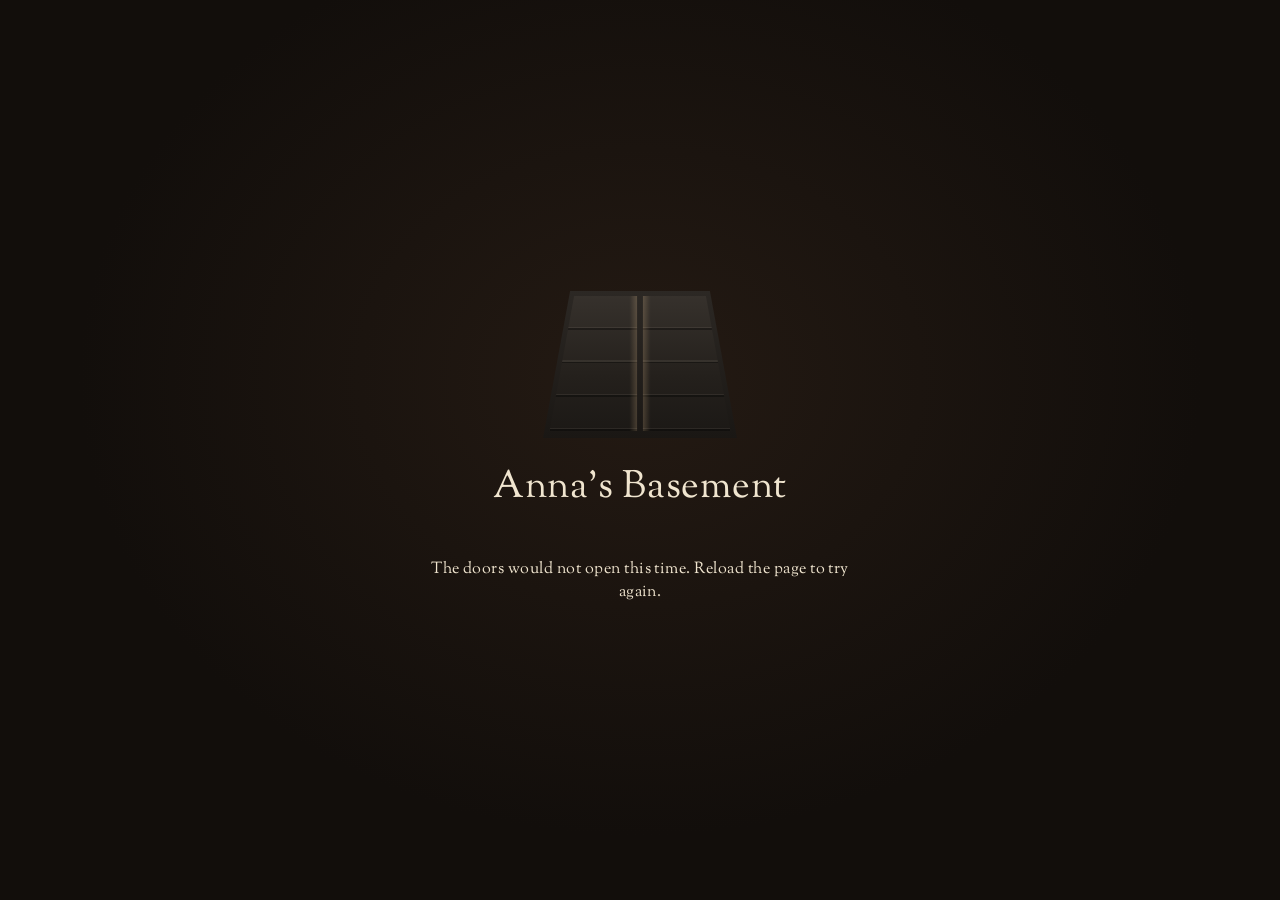
==== site/index.html @ cdb85bb1 "Anna's Basement: rooms cut into the island under the cellar doors The first furnished version: the s" ====
<!doctype html>
<html lang="en">
<head>
<meta charset="utf-8">
<meta name="viewport" content="width=device-width, initial-scale=1, maximum-scale=1, viewport-fit=cover">
<title>Anna's Basement</title>
<meta name="description" content="Under the cellar doors of Anna's House: a stair down to rooms cut into the rock round a courtyard in a grotto, open to the clouds.">
<meta name="theme-color" content="#0f0c0a">
<meta name="color-scheme" content="dark light">
<meta property="og:type" content="website">
<meta property="og:title" content="Anna's Basement">
<meta property="og:description" content="Under the cellar doors of Anna's House: a stair down to rooms cut into the rock round a courtyard in a grotto, open to the clouds.">
<link rel="icon" href="assets/favicon.svg" type="image/svg+xml">
<link rel="preload" href="assets/fonts/goudy-regular.woff2" as="font" type="font/woff2" crossorigin>
<link rel="preload" href="assets/fonts/goudy-italic.woff2" as="font" type="font/woff2" crossorigin>
<link rel="stylesheet" href="src/ui.css">
<script type="importmap">
{ "imports": { "three": "./vendor/three/three.module.js", "three/addons/": "./vendor/three/addons/" } }
</script>
<!-- preload: tools/preload.py writes this list -->
<link rel="modulepreload" href="src/about.js">
<link rel="modulepreload" href="src/builder.js">
<link rel="modulepreload" href="src/campus.js">
<link rel="modulepreload" href="src/engine/frame.js">
<link rel="modulepreload" href="src/engine/picinfo.js">
<link rel="modulepreload" href="src/engine/stage.js">
<link rel="modulepreload" href="src/fonts.js">
<link rel="modulepreload" href="src/grounds.js">
<link rel="modulepreload" href="src/island.js">
<link rel="modulepreload" href="src/life.js">
<link rel="modulepreload" href="src/lighting.js">
<link rel="modulepreload" href="src/materials.js">
<link rel="modulepreload" href="src/perf.js">
<link rel="modulepreload" href="src/post.js">
<link rel="modulepreload" href="src/quality.js">
<link rel="modulepreload" href="src/shade.js">
<link rel="modulepreload" href="src/sky.js">
<link rel="modulepreload" href="src/sound.js">
<link rel="modulepreload" href="src/trees.js">
<link rel="modulepreload" href="src/visibility.js">
<link rel="modulepreload" href="src/walk.js">
<link rel="modulepreload" href="src/warm.js">
<link rel="modulepreload" href="vendor/three/addons/controls/OrbitControls.js">
<link rel="modulepreload" href="vendor/three/three.module.js">
<link rel="modulepreload" href="src/building.js">
<link rel="modulepreload" href="src/buildings/index.js">
<link rel="modulepreload" href="src/doors.js">
<link rel="modulepreload" href="src/engine/load.js">
<link rel="modulepreload" href="src/flame.js">
<link rel="modulepreload" href="src/furnish.js">
<link rel="modulepreload" href="src/grounds/cards.js">
<link rel="modulepreload" href="src/grounds/grounds_court.js">
<link rel="modulepreload" href="src/grounds/grounds_edges.js">
<link rel="modulepreload" href="src/grounds/grounds_flora.js">
<link rel="modulepreload" href="src/grounds/grounds_meadow.js">
<link rel="modulepreload" href="src/grounds/paint.js">
<link rel="modulepreload" href="src/grounds/tools.js">
<link rel="modulepreload" href="src/shuffle.js">
<link rel="modulepreload" href="vendor/three/addons/geometries/RoundedBoxGeometry.js">
<link rel="modulepreload" href="vendor/three/addons/loaders/GLTFLoader.js">
<link rel="modulepreload" href="vendor/three/addons/objects/Sky.js">
<link rel="modulepreload" href="vendor/three/addons/utils/BufferGeometryUtils.js">
<link rel="modulepreload" href="src/boards.js">
<link rel="modulepreload" href="src/buildings/spanya.js">
<link rel="modulepreload" href="src/faculty/roster.js">
<link rel="modulepreload" href="src/furnish/index.js">
<link rel="modulepreload" href="src/grounds/flora.js">
<link rel="modulepreload" href="src/grounds/ground.js">
<link rel="modulepreload" href="src/grounds/grounds_cave_forms.js">
<link rel="modulepreload" href="src/grounds/grounds_cave_paint.js">
<link rel="modulepreload" href="src/kit.js">
<link rel="modulepreload" href="src/kit/geom.js">
<link rel="modulepreload" href="src/record.js">
<link rel="modulepreload" href="vendor/three/addons/utils/BufferGeometryUtils.js">
<link rel="modulepreload" href="src/books/shelves.js">
<link rel="modulepreload" href="src/kit/bath.js">
<link rel="modulepreload" href="src/kit/light.js">
<link rel="modulepreload" href="src/kit/mats.js">
<link rel="modulepreload" href="src/kit/props.js">
<link rel="modulepreload" href="src/kit/showroom.js">
<link rel="modulepreload" href="src/kit/soft.js">
<link rel="modulepreload" href="src/kit/wood.js">
<link rel="modulepreload" href="src/books/catalogue.js">
<link rel="modulepreload" href="src/kit/chairs.js">
<!-- /preload -->
</head>
<body>
<!-- Drawings used across the page: the cellar door (this place's mark, drawn in the hand of the house's lantern: two
     slanted leaves, shut, with the line of daylight between them) and the cloud lift, the stepped curve the Greenes
     cut into their beams and rails (the family's one rule). -->
<svg width="0" height="0" style="position:absolute" aria-hidden="true" focusable="false">
  <defs>
    <symbol id="doors" viewBox="0 0 40 56">
      <rect x="9.6" y="8.4" width="20.8" height="2.6" fill="currentColor"/>
      <path d="M11.4 11H18V43H4.2Z M22 11H28.6L35.8 43H22Z" fill="currentColor" fill-opacity=".42"/>
      <path class="glass" d="M18 11h4v32h-4Z" style="fill: var(--glass, #e2a647)"/>
      <path d="M11.4 11H18V43H4.2Z M22 11H28.6L35.8 43H22Z M9.6 19H18 M7.8 27H18 M6 35H18 M22 19H30.4 M22 27H32.2 M22 35H34" fill="none" stroke="currentColor" stroke-width="1.5" stroke-linejoin="round"/>
      <rect x="2" y="43" width="36" height="2.8" fill="currentColor"/>
      <rect x="0" y="48.2" width="40" height="1.5" fill="currentColor"/>
    </symbol>
    <symbol id="cloudlift" viewBox="0 0 240 12">
      <path d="M2 9H96c5 0 5-5 10-5h28c5 0 5 5 10 5H238" fill="none" stroke="currentColor" stroke-width="1.2"/>
      <rect x="0" y="7.5" width="3" height="3" fill="currentColor"/><rect x="237" y="7.5" width="3" height="3" fill="currentColor"/>
    </symbol>
  </defs>
</svg>

<!-- The threshold: shown while the place is put together. You are on the stair under the shut cellar doors, and the
     daylight between them widens as things come. Plain HTML and CSS, so it draws at once and keeps moving while the
     page is busy building. -->
<div id="loading" role="status" aria-live="polite">
  <div class="threshold">
    <div class="doors" aria-hidden="true">
      <i class="day"></i>
      <span class="leaf l"><i></i></span><span class="leaf r"><i></i></span>
      <i class="bloom"></i><i class="flare"></i><i class="fall"></i>
    </div>
    <p class="name">Anna’s Basement</p>
    <svg class="rule" viewBox="0 0 240 12" aria-hidden="true">
      <path class="track" d="M2 9H96c5 0 5-5 10-5h28c5 0 5 5 10 5H238" pathLength="100"/>
      <path id="ruleFill" class="fill" d="M2 9H96c5 0 5-5 10-5h28c5 0 5 5 10 5H238" pathLength="100"/>
    </svg>
    <p id="loadCount" class="count">Opening the cellar doors</p>
    <svg class="drivers" viewBox="0 0 10 10" aria-hidden="true"><rect id="glassFill" x="0" y="10" width="10" height="0" data-foot="10" data-rise="10"/></svg>
  </div>
</div>

<!-- The invitation -->
<div id="welcome">
  <div class="card">
    <svg class="mark" aria-hidden="true"><use href="#doors"/></svg>
    <h1>Anna’s Basement</h1>
    <svg class="rule" aria-hidden="true"><use href="#cloudlift"/></svg>
    <p class="invite">Under the cellar doors of Anna’s House, a stair down to rooms cut into the rock round a courtyard open to the clouds. Robes are by the fire.</p>
    <div class="actions">
      <button id="enter">Go down</button>
      <button id="aboutBtn" class="link">About this place &amp; sources</button>
    </div>
    <p class="teach keys-teach"><span><kbd>W</kbd><kbd>A</kbd><kbd>S</kbd><kbd>D</kbd>&ensp;walk</span> <span>the mouse to look</span> <span><kbd>E</kbd>&ensp;use things</span> <span><kbd>H</kbd>&ensp;all the keys</span></p>
    <p class="teach touch-teach">Your left thumb walks, your right thumb looks about, and a tap uses what you face.</p>
    <div id="trickle" aria-hidden="true"></div>
  </div>
</div>

<div id="dot"></div>
<div id="prompt"></div>
<div id="hud">
  <div id="room"></div>
  <div id="clock"></div>
</div>
<script type="module">
// If the place cannot be put together, say so instead of waiting for ever.
import('./src/main.js').catch(err => {
  console.error(err);
  const c = document.getElementById('loadCount'); if (c) c.textContent = 'The doors would not open this time. Reload the page to try again.';
  document.getElementById('loading')?.classList.add('failed');
});
</script>
</body>
</html>
---- site/src/ui.css ----
/* The interface of Anna's Basement: the family's, as at Anna's House and Vesper Street (same paper, ink, Goudy,
   pegs, cloud lift and motion). Only the mark and the threshold's drawing are this place's own: the cellar door,
   two slanted leaves shut on a line of daylight.
   (What follows is the house's own note on the frame.) */
/* The interface of Anna's House.
   Paper and walnut ink, set in Goudy (Sorts Mill Goudy, a revival of Frederic Goudy's
   1915 Oldstyle, of the Greenes' own years). Two ornaments only, both from the house:
   the ebony peg the Greenes set into every joint (here: keys, card corners), and the
   cloud lift, the stepped curve they cut into beams and rails (here: the one rule).
   The lantern is the house's mark. */

@font-face { font-family: 'Goudy House'; src: url(../assets/fonts/goudy-regular.woff2) format('woff2'); font-style: normal; font-weight: 400; font-display: swap; }
@font-face { font-family: 'Goudy House'; src: url(../assets/fonts/goudy-italic.woff2) format('woff2'); font-style: italic; font-weight: 400; font-display: swap; }
/* Faces for lettering painted on canvases (boards.js): chalk handwriting and a display face (assets/fonts, SIL Open Font Licence) */
@font-face { font-family: 'Caveat'; font-style: normal; font-weight: 600; src: url('../assets/fonts/caveat-600.woff2') format('woff2'); font-display: block; }
@font-face { font-family: 'Caveat'; font-style: normal; font-weight: 600; src: url('../assets/fonts/caveat-600-cyrillic.woff2') format('woff2'); font-display: block; unicode-range: U+0301, U+0400-045F, U+0490-0491, U+04B0-04B1, U+2116; }
@font-face { font-family: 'Fraunces'; font-style: italic; font-weight: 600; src: url('../assets/fonts/fraunces-600-italic.woff2') format('woff2'); font-display: block; }
@font-face { font-family: 'Fraunces'; font-style: normal; font-weight: 600; src: url('../assets/fonts/fraunces-600.woff2') format('woff2'); font-display: block; }
/* Sign-painters' faces (assets/fonts, SIL Open Font Licence; Special Elite is Apache 2.0) */

:root {
  --paper: #f0e5cf;          /* vellum */
  --paper-deep: #e4d5b8;     /* the same paper in shade */
  --ink: #2a1c13;            /* walnut ink; also the ebony of the pegs */
  --ink-soft: #5b4636;
  --teak: #7a4b2a;           /* stained redwood: rules and headings */
  --verdigris: #3d6151;      /* weathered copper: focus and "on" */
  --amber: #e2a647;          /* art glass with a lamp behind it */
  --night: #1e1610;          /* the room before the lamps are lit */
  --smoke: rgba(30, 21, 15, .74);
  --cream: #f6eddc;          /* lettering laid straight onto the scene */
  --serif: 'Goudy House', 'Iowan Old Style', 'Palatino Linotype', Palatino, 'Book Antiqua', Georgia, serif;
  --grain: url("data:image/svg+xml,%3Csvg xmlns='http://www.w3.org/2000/svg' width='180' height='180'%3E%3Cfilter id='n'%3E%3CfeTurbulence type='fractalNoise' baseFrequency='.85' numOctaves='2' stitchTiles='stitch'/%3E%3CfeColorMatrix values='0 0 0 0 .32 0 0 0 0 .22 0 0 0 0 .12 .14 0 0 0 0'/%3E%3C/filter%3E%3Crect width='100%25' height='100%25' filter='url(%23n)'/%3E%3C/svg%3E");
  --pegs: linear-gradient(var(--ink), var(--ink)) 9px 9px / 5px 5px no-repeat,
          linear-gradient(var(--ink), var(--ink)) calc(100% - 9px) 9px / 5px 5px no-repeat,
          linear-gradient(var(--ink), var(--ink)) 9px calc(100% - 9px) / 5px 5px no-repeat,
          linear-gradient(var(--ink), var(--ink)) calc(100% - 9px) calc(100% - 9px) / 5px 5px no-repeat;
  --lift: 0 1px 0 rgba(255, 255, 255, .5) inset, 0 2px 4px rgba(20, 12, 6, .25), 0 22px 48px -12px rgba(20, 12, 6, .6);
  --gutter: max(16px, env(safe-area-inset-left));
}

html, body { margin: 0; height: 100%; overflow: hidden; background: var(--night); color: var(--cream); font-family: var(--serif);
  -webkit-font-smoothing: antialiased; font-variant-numeric: oldstyle-nums; }
canvas { display: block; touch-action: none; opacity: 0; transition: opacity 1.4s ease; }
.ready canvas { opacity: 1; }
button { font: inherit; color: inherit; }
:focus-visible { outline: 2px solid var(--amber); outline-offset: 3px; }
[hidden] { display: none !important; }

/* Keys are drawn as the ebony pegs of the house: small, dark, slightly pillowed squares. */
kbd { display: inline-flex; align-items: center; justify-content: center; min-width: 1.6em; height: 1.6em; padding: .1em .32em 0; box-sizing: border-box;
  border-radius: 3px; background: var(--ink); color: var(--paper); font: inherit; font-size: .86em; line-height: 1; vertical-align: .02em;
  box-shadow: inset 0 1px 0 rgba(255, 240, 210, .22), inset 0 -2px 0 rgba(0, 0, 0, .45); }
kbd + kbd { margin-left: 3px; }
kbd, #prompt b { font-variant-numeric: lining-nums; }

/* ---- The threshold (loading) ---------------------------------------------------- */
/* The frame is the house's; the drawing and the one colour are this place's own: you are a few steps down the stair
   under the shut cellar doors, and the daylight between the leaves widens while the place is put together (by CSS
   alone, on the compositor, since ui.js comes last). #glassFill is kept for ui.js and stage.js and draws nothing. */
#loading { --glow: #ffd9a0; --glow-rgb: 255, 217, 160;
  position: fixed; inset: 0; z-index: 50; display: grid; place-items: center; padding: 24px; overflow: hidden;
  background: radial-gradient(ellipse at 50% 42%, #241a13 0%, #120e0b 62%); transition: opacity .9s ease; }
#loading.gone { opacity: 0; pointer-events: none; }
#loading .drivers { position: absolute; width: 0; height: 0; overflow: hidden; }
.threshold { display: flex; flex-direction: column; align-items: center; text-align: center; width: min(420px, 100%); }
.doors { position: relative; width: min(176px, 46vw); aspect-ratio: 1.3; margin-bottom: 8px; }
/* the steel frame the leaves close onto */
.doors::before { content: ''; position: absolute; inset: -5px -9px -7px; z-index: 0;
  clip-path: polygon(14% 0, 86% 0, 100% 100%, 0 100%); background: linear-gradient(#2c2824, #1a1714); }
.doors .day { position: absolute; z-index: 1; left: 50%; top: 0; bottom: 0; width: 26px; margin-left: -13px;
  background: linear-gradient(90deg, transparent, #ffe2ad 30%, #fff1d6 45% 55%, #ffe2ad 70%, transparent); }
.doors .leaf { position: absolute; z-index: 2; top: 0; bottom: 0; width: 50%; }
.doors .leaf.l { right: 50%; animation: creep-l 10s cubic-bezier(.12, .7, .3, 1) .2s both; }
.doors .leaf.r { left: 50%; animation: creep-r 10s cubic-bezier(.12, .7, .3, 1) .2s both; }
.doors .leaf i { position: absolute; inset: 0; transition: transform .7s cubic-bezier(.3, 0, .2, 1);
  /* the underside of a steel leaf: plate, three stiffening angles, and the light catching the edge by the seam */
  background:
    linear-gradient(var(--edge), rgba(255, 214, 160, .2), transparent 9%),
    repeating-linear-gradient(180deg, transparent 0 calc(25% - 3px), rgba(255, 240, 220, .07) calc(25% - 3px) calc(25% - 2px), rgba(0, 0, 0, .35) calc(25% - 2px) 25%),
    linear-gradient(#36312c, #24201c 60%, #1c1916); }
.doors .leaf.l i { --edge: 270deg; clip-path: polygon(28% 0, 100% 0, 100% 100%, 0 100%); }
.doors .leaf.r i { --edge: 90deg; clip-path: polygon(0 0, 72% 0, 100% 100%, 0 100%); }
@keyframes creep-l { from { transform: translateX(.5px); } to { transform: translateX(-2.5px); } }
@keyframes creep-r { from { transform: translateX(-.5px); } to { transform: translateX(2.5px); } }
/* the light the seam lets fall on the steps below, and the steps themselves */
.doors .fall { position: absolute; z-index: 3; left: 50%; top: 100%; width: 150%; height: 120px; margin-left: -75%; pointer-events: none;
  background: radial-gradient(ellipse 30% 100% at 50% 0, rgba(255, 204, 140, .2), transparent 70%),
              linear-gradient(90deg, transparent 28%, rgba(255, 214, 160, .3) 50%, transparent 72%) 50% 24px / 64% 1px no-repeat,
              linear-gradient(90deg, transparent 22%, rgba(255, 214, 160, .2) 50%, transparent 78%) 50% 52px / 82% 1px no-repeat,
              linear-gradient(90deg, transparent 16%, rgba(255, 214, 160, .12) 50%, transparent 84%) 50% 86px / 100% 1px no-repeat;
  opacity: .25; animation: brighten 10s cubic-bezier(.12, .7, .3, 1) .2s both; }
.doors .bloom { position: absolute; z-index: 3; left: 50%; top: -30%; width: 120px; height: 160%; margin-left: -60px; pointer-events: none;
  background: radial-gradient(ellipse 18% 50% at 50% 50%, rgba(255, 226, 180, .32), transparent 80%); opacity: .3; animation: brighten 10s cubic-bezier(.12, .7, .3, 1) .2s both; }
@keyframes brighten { to { opacity: .75; } }
.doors .flare { position: absolute; z-index: 3; left: 50%; top: -40%; width: 340px; height: 180%; margin-left: -170px; pointer-events: none; opacity: 0;
  background: radial-gradient(ellipse 30% 50% at 50% 50%, rgba(255, 230, 190, .5), rgba(255, 190, 110, .12) 55%, transparent 80%); transition: opacity .8s ease; }
#loading.lit .leaf.l i { transform: translateX(-7px); }
#loading.lit .leaf.r i { transform: translateX(7px); }
#loading.lit .flare { opacity: 1; }
.threshold .name { margin: 22px 0 14px; font-size: clamp(28px, 6vw, 38px); letter-spacing: .02em; color: var(--paper); }
.threshold .rule { width: 220px; height: 11px; overflow: visible; }
.threshold .rule path { fill: none; stroke-width: 1.2; }
.threshold .rule .track { stroke: rgba(240, 229, 207, .14); }
.threshold .rule .fill { stroke: var(--glow); stroke-width: 1.8; stroke-dasharray: 100 100; stroke-dashoffset: 100; transition: stroke-dashoffset .6s ease; }
.threshold .count { margin: 18px 0 0; font-size: 13.5px; letter-spacing: .03em; color: rgba(240, 229, 207, .5); min-height: 1.4em; }
#loading.failed .rule, #loading.failed .doors .day, #loading.failed .bloom, #loading.failed .fall { opacity: 0; animation: none; }
#loading.failed .count { color: var(--paper); font-size: 16px; }

/* ---- The invitation (welcome) ------------------------------------------------- */
#welcome { position: fixed; z-index: 10; left: clamp(16px, 5vw, 72px); bottom: clamp(16px, 7vh, 72px); width: min(410px, calc(100vw - 32px));
  opacity: 0; transform: translateY(10px); visibility: hidden; transition: opacity .9s ease, transform .9s ease, visibility 0s linear .9s; }
.ui-open #welcome { opacity: 1; transform: none; visibility: visible; transition: opacity .9s ease .1s, transform .9s ease .1s, visibility 0s; }
.ui-open .walking #welcome, .ui-card #welcome { opacity: 0; transform: translateY(6px); visibility: hidden; pointer-events: none; transition: opacity .5s ease, transform .5s ease, visibility 0s linear .5s; }
#welcome .card { position: relative; padding: 30px 34px 24px; color: var(--ink); border-radius: 2px;
  background: var(--pegs), var(--grain), linear-gradient(170deg, #f4ead6, var(--paper) 60%, #ebdfc6); box-shadow: var(--lift); }
#welcome .mark { display: block; width: 26px; height: 36px; color: var(--ink); margin-bottom: 14px; }
#welcome h1 { margin: 0; font-weight: 400; font-size: clamp(38px, 5.2vw, 52px); line-height: 1; letter-spacing: -.005em; }
#welcome .rule { display: block; width: 168px; height: 9px; margin: 14px 0 16px; color: var(--teak); }
#welcome .invite { margin: 0 0 22px; font-size: 17px; line-height: 1.55; max-width: 30em; }
#welcome .actions { display: flex; align-items: center; flex-wrap: wrap; gap: 10px 22px; }
#enter { font-size: 18px; letter-spacing: .02em; color: var(--paper); background: var(--ink); border: 0; border-radius: 2px; padding: 11px 28px 12px; cursor: pointer;
  box-shadow: inset 0 1px 0 rgba(255, 240, 210, .18), 0 1px 0 rgba(0, 0, 0, .2); transition: background .2s ease; }
#enter:hover { background: #46301f; }
#enter:focus-visible { outline-color: var(--verdigris); }
.link { background: none; border: 0; padding: 4px 0; cursor: pointer; color: var(--teak); font-size: 15.5px; text-decoration: underline; text-decoration-thickness: 1px;
  text-underline-offset: 4px; text-decoration-color: rgba(122, 75, 42, .45); }
.link:hover { text-decoration-color: currentColor; }
.link:focus-visible { outline-color: var(--verdigris); }
#welcome .teach { margin: 20px 0 0; padding-top: 14px; border-top: 1px solid rgba(122, 75, 42, .22); font-size: 14px; line-height: 1.5; color: var(--ink-soft);
  display: flex; flex-wrap: wrap; gap: 6px 16px; }
#welcome .teach span { white-space: nowrap; }
#welcome .teach kbd { margin-right: 1px; }
.touch #welcome .keys-teach, html:not(.touch) #welcome .touch-teach { display: none; }
#trickle { position: absolute; left: 34px; right: 34px; bottom: 0; height: 2px; background: linear-gradient(90deg, var(--amber) var(--p, 0%), transparent 0); opacity: 0; transition: opacity .6s ease; }
#trickle.on { opacity: .7; }

/* ---- In the house ------------------------------------------------------------- */
/* A dim corner under the caption, so cream letters hold over a sunlit lawn. */
#hud { position: fixed; z-index: 6; left: var(--gutter); bottom: max(14px, env(safe-area-inset-bottom)); pointer-events: none; opacity: 0; transition: opacity .6s ease;
  color: var(--cream); text-shadow: 0 1px 2px rgba(20, 12, 6, .8), 0 0 14px rgba(20, 12, 6, .55); }
#hud::before { content: ''; position: absolute; left: -60px; bottom: -40px; width: 420px; height: 170px; z-index: -1;
  background: radial-gradient(ellipse at 20% 80%, rgba(20, 13, 8, .5), transparent 65%); }
.walking #hud { opacity: 1; }
#room { font-size: 23px; line-height: 1.1; letter-spacing: .01em; min-height: 1.1em; }
#clock { font-size: 15px; font-style: italic; margin-top: 3px; opacity: .88; }

#dot { position: fixed; left: 50%; top: 50%; width: 4px; height: 4px; margin: -2px; border-radius: 50%; background: rgba(255, 248, 235, .8);
  box-shadow: 0 0 0 1px rgba(20, 12, 6, .35); opacity: 0; pointer-events: none; z-index: 6; }
.walking #dot { opacity: 1; }
.touch #dot { opacity: 0 !important; }

/* The E prompt: a small paper label, the kind pinned beside things in a collector's house. */
#prompt { position: fixed; z-index: 6; left: 50%; bottom: 23%; transform: translate(-50%, 4px); max-width: calc(100vw - 32px); box-sizing: border-box;
  padding: 7px 15px 8px 9px; border-radius: 2px; color: var(--ink); font-size: 16px; line-height: 1.3; letter-spacing: .005em;
  background: var(--grain), var(--paper); box-shadow: 0 1px 0 rgba(255, 255, 255, .45) inset, 0 6px 18px -4px rgba(20, 12, 6, .55);
  opacity: 0; transition: opacity .2s ease, transform .2s ease; pointer-events: none; white-space: nowrap; overflow: hidden; text-overflow: ellipsis; }
#prompt:not(:has(b)) { padding-left: 15px; }
#prompt.on { opacity: 1; transform: translate(-50%, 0); }
#prompt b { display: inline-flex; align-items: center; justify-content: center; min-width: 1.5em; height: 1.5em; margin-right: 10px; border-radius: 3px;
  background: var(--ink); color: var(--paper); font-weight: 400; font-size: .85em; vertical-align: .05em;
  box-shadow: inset 0 1px 0 rgba(255, 240, 210, .22), inset 0 -2px 0 rgba(0, 0, 0, .45); }
.touch #prompt b { display: none; }
.touch #prompt { padding-left: 15px; bottom: 30%; white-space: normal; text-align: center; }

/* Passing notes: lantern lit, now playing, eye height. */
#toast { position: fixed; z-index: 8; left: 50%; top: max(76px, 11vh); transform: translate(-50%, -6px); max-width: min(520px, calc(100vw - 32px)); box-sizing: border-box;
  padding: 8px 18px 9px; border-radius: 2px; color: var(--ink); background: var(--grain), var(--paper); font-size: 16px; line-height: 1.35; text-align: center;
  box-shadow: 0 1px 0 rgba(255, 255, 255, .45) inset, 0 8px 22px -6px rgba(20, 12, 6, .6); opacity: 0; pointer-events: none; transition: opacity .3s ease, transform .3s ease; }
#toast.on { opacity: 1; transform: translate(-50%, 0); }
#toast i { color: var(--teak); }

/* What is on the gramophone, beside the little player when there is one. */
#playing { position: fixed; z-index: 6; left: var(--gutter); bottom: 78px; max-width: min(360px, calc(100vw - 32px)); color: var(--cream); font-size: 14.5px; line-height: 1.35;
  text-shadow: 0 1px 2px rgba(20, 12, 6, .85), 0 0 12px rgba(20, 12, 6, .6); opacity: 0; transition: opacity .6s ease, bottom .4s ease; pointer-events: none; }
#playing.on { opacity: .95; }
#playing.over-card { bottom: 238px; white-space: nowrap; overflow: hidden; text-overflow: ellipsis; max-width: 360px; }
#playing i { opacity: .8; }
#record-card { bottom: 88px !important; outline: 6px solid var(--paper); outline-offset: 0; box-shadow: 0 1px 0 7px rgba(42, 28, 19, .25), 0 14px 30px -6px rgba(0, 0, 0, .6) !important; }
.touch #record-card { bottom: auto !important; top: calc(84px + env(safe-area-inset-top)) !important; }
.touch #playing.over-card { bottom: auto; top: calc(84px + 156px + env(safe-area-inset-top)); }

/* "H for help": a whisper in the corner that fades once you know it is there. */
#hint { position: fixed; z-index: 6; right: max(16px, env(safe-area-inset-right)); bottom: max(14px, env(safe-area-inset-bottom)); padding: 6px 8px;
  background: none; border: 0; cursor: pointer; color: var(--cream); font-size: 14.5px; text-shadow: 0 1px 2px rgba(20, 12, 6, .85), 0 0 12px rgba(20, 12, 6, .6);
  opacity: 0; visibility: hidden; transition: opacity 1.6s ease, visibility 0s linear 1.6s; }
.walking #hint { opacity: .9; visibility: visible; transition: opacity .6s ease; }
.walking #hint.faded { opacity: 0; visibility: hidden; transition: opacity 2.4s ease, visibility 0s linear 2.4s; }
#hint kbd { font-size: .85em; text-shadow: none; margin-right: 4px; }

/* Pointer given back (Esc): say how to take it up again. */
#looknote { position: fixed; z-index: 6; left: 50%; top: calc(50% + 22px); transform: translateX(-50%); padding: 6px 14px 7px; border-radius: 2px; color: var(--cream);
  background: var(--smoke); font-size: 15px; font-style: italic; white-space: nowrap; opacity: 0; transition: opacity .3s ease; pointer-events: none; }
#looknote.on { opacity: 1; }

/* ---- Cards: help, settings (and about, in about.js) ----------------------------------- */
.sheet { position: fixed; inset: 0; z-index: 30; display: none; place-items: center; padding: 16px; background: rgba(22, 15, 10, .5); }
.sheet.on { display: grid; animation: sheetIn .25s ease; }
@keyframes sheetIn { from { opacity: 0; } }
.sheet .paper { position: relative; box-sizing: border-box; width: min(720px, 100%); max-height: min(86vh, 860px); max-height: min(86dvh, 860px); overflow: auto;
  overscroll-behavior: contain; -webkit-overflow-scrolling: touch; scrollbar-width: thin; scrollbar-color: rgba(122, 75, 42, .45) transparent; padding: 28px 36px 26px; color: var(--ink); border-radius: 2px;
  background: var(--pegs), var(--grain), linear-gradient(170deg, #f4ead6, var(--paper) 60%, #ebdfc6); background-attachment: local, local, local; box-shadow: var(--lift);
  animation: paperIn .3s ease; }
@keyframes paperIn { from { transform: translateY(8px); } }
.sheet h2 { margin: 0; font-weight: 400; font-size: 30px; line-height: 1.1; }
.sheet .rule { display: block; width: 150px; height: 9px; margin: 12px 0 18px; color: var(--teak); }
.sheet .close { position: absolute; top: 14px; right: 16px; width: 40px; height: 40px; border: 0; background: none; cursor: pointer; color: var(--teak); font-size: 26px; line-height: 1; border-radius: 2px; }
.sheet .close:hover { color: var(--ink); }
.sheet :focus-visible { outline-color: var(--verdigris); }
.sheet h3 { margin: 0 0 8px; font-weight: 400; font-style: italic; font-size: 19px; color: var(--teak); }
.sheet .foot { display: flex; flex-wrap: wrap; align-items: center; gap: 8px 24px; margin-top: 22px; padding-top: 14px; border-top: 1px solid rgba(122, 75, 42, .22); font-size: 15px; }
.sheet .foot .note { color: var(--ink-soft); font-style: italic; margin-left: auto; }

#help .groups { display: grid; grid-template-columns: 1fr 1fr; gap: 22px 40px; }
#help dl { margin: 0; display: grid; grid-template-columns: max-content 1fr; gap: 7px 14px; align-items: baseline; font-size: 15.5px; line-height: 1.35; }
#help dt { white-space: nowrap; text-align: right; }
#help dd { margin: 0; }
#help dd small { color: var(--ink-soft); font-size: 13.5px; }
#help .more { margin: 18px 0 0; color: var(--ink-soft); font-size: 13.5px; line-height: 1.9; }
.touch #help .more { display: none; }
#help .touch-only, .touch #help .keys-only { display: none; }
.touch #help .touch-only { display: block; }

#settings .paper { width: min(500px, 100%); }
#settings .row { display: grid; grid-template-columns: 8.5em 1fr; gap: 6px 16px; align-items: center; padding: 12px 0; border-top: 1px solid rgba(122, 75, 42, .16); }
#settings .row:first-of-type { border-top: 0; }
#settings label, #settings .lbl { font-size: 16.5px; }
#settings .val { grid-column: 2; font-size: 14px; font-style: italic; color: var(--ink-soft); display: flex; align-items: center; justify-content: space-between; gap: 12px; }
#settings .val .link { font-style: normal; font-size: 14px; }
#settings .pair { display: flex; align-items: center; gap: 14px; }
#settings select { font: inherit; font-size: 15px; color: var(--ink); background: var(--paper-deep); border: 1px solid rgba(122, 75, 42, .4); border-radius: 2px; padding: 5px 8px; }
/* Sliders: a teak rail with an ebony peg to push along it */
#settings input[type=range] { -webkit-appearance: none; appearance: none; width: 100%; height: 28px; background: transparent; margin: 0; cursor: pointer; }
#settings input[type=range]::-webkit-slider-runnable-track { height: 3px; background: linear-gradient(90deg, var(--teak) var(--fill, 50%), rgba(122, 75, 42, .25) 0); border-radius: 2px; }
#settings input[type=range]::-moz-range-track { height: 3px; background: rgba(122, 75, 42, .25); border-radius: 2px; }
#settings input[type=range]::-moz-range-progress { height: 3px; background: var(--teak); }
#settings input[type=range]::-webkit-slider-thumb { -webkit-appearance: none; width: 16px; height: 16px; margin-top: -6.5px; border-radius: 3px; background: var(--ink);
  box-shadow: inset 0 1px 0 rgba(255, 240, 210, .25), inset 0 -2px 0 rgba(0, 0, 0, .45), 0 1px 2px rgba(0, 0, 0, .3); }
#settings input[type=range]::-moz-range-thumb { width: 16px; height: 16px; border: 0; border-radius: 3px; background: var(--ink); }
#settings input[type=range]:focus-visible { outline-offset: 2px; }
#settings input[type=range]:disabled { opacity: .4; }
/* An on/off switch, like a brass light switch plate: the peg slides across */
.switch { position: relative; width: 46px; height: 24px; flex: none; -webkit-appearance: none; appearance: none; margin: 0; cursor: pointer; border-radius: 2px;
  background: rgba(122, 75, 42, .22); border: 1px solid rgba(122, 75, 42, .4); transition: background .2s ease; }
.switch::after { content: ''; position: absolute; top: 3px; left: 3px; width: 16px; height: 16px; border-radius: 3px; background: var(--ink-soft); transition: transform .2s ease, background .2s ease;
  box-shadow: inset 0 1px 0 rgba(255, 240, 210, .25), inset 0 -2px 0 rgba(0, 0, 0, .35); }
.switch:checked { background: var(--verdigris); border-color: var(--verdigris); }
.switch:checked::after { transform: translateX(22px); background: var(--paper); }

/* ---- Touch: a faint pad for the left thumb, three pegs for the right ------------------ */
#touch { display: none; }
.touch.ui-open .walking #touch { display: block; }
#pad { position: fixed; z-index: 7; left: calc(var(--gutter) + 18px); bottom: calc(max(14px, env(safe-area-inset-bottom)) + 40px); width: 116px; height: 116px; border-radius: 50%;
  border: 1.5px solid rgba(246, 237, 220, .38); background: radial-gradient(circle, rgba(30, 21, 15, .18), rgba(30, 21, 15, .05) 70%); pointer-events: none; }
#pad::before { content: ''; position: absolute; inset: 50% auto auto 50%; width: 1px; height: 1px; }
#pad i { position: absolute; left: 50%; top: 50%; width: 42px; height: 42px; margin: -21px; border-radius: 50%; background: rgba(246, 237, 220, .3); border: 1.5px solid rgba(246, 237, 220, .55); }
#pad span { position: absolute; left: 0; right: 0; top: calc(100% + 6px); text-align: center; font-size: 13px; font-style: italic; color: var(--cream); opacity: .7;
  text-shadow: 0 1px 2px rgba(20, 12, 6, .85); }
#tbtns { position: fixed; z-index: 7; right: max(16px, env(safe-area-inset-right)); bottom: calc(max(14px, env(safe-area-inset-bottom)) + 34px); display: grid;
  grid-template-columns: auto auto; grid-template-areas: ". lamp" "jump use"; gap: 12px; align-items: end; }
#tbtns button { width: 54px; height: 54px; border-radius: 50%; border: 1.5px solid rgba(246, 237, 220, .55); background: var(--smoke); color: var(--cream); font-size: 14px; padding: 0;
  touch-action: manipulation; -webkit-tap-highlight-color: transparent; -webkit-user-select: none; user-select: none; }
#tbtns button:active, #tbtns button.down { background: rgba(70, 48, 31, .9); }
#tbtns .use { grid-area: use; width: 74px; height: 74px; font-size: 17px; }
#tbtns .use.ready { border-color: var(--amber); box-shadow: 0 0 0 3px rgba(226, 166, 71, .3); }
#tbtns .jump { grid-area: jump; } #tbtns .lamp { grid-area: lamp; justify-self: end; }
#tbtns .lamp.lit { border-color: var(--amber); color: var(--amber); }
.touch #hint { bottom: auto; top: max(12px, env(safe-area-inset-top)); width: 40px; height: 40px; padding: 0; border-radius: 50%; border: 1.5px solid rgba(246, 237, 220, .55);
  background: var(--smoke); font-size: 19px; text-shadow: none; }
.touch .walking #hint.faded { opacity: .9; visibility: visible; }
.touch #hud { bottom: auto; top: max(12px, env(safe-area-inset-top)); }
.touch #hud::before { bottom: auto; top: -50px; background: radial-gradient(ellipse at 20% 30%, rgba(20, 13, 8, .45), transparent 65%); }
.touch #toast { top: max(70px, 12vh); }

/* ---- The picture for links shared elsewhere (?card) ------------------------------- */
#social { display: none; }
.ui-card #social { display: grid; position: fixed; inset: 0; z-index: 40; place-items: start center; padding-top: 30px; text-align: center;
  background: radial-gradient(ellipse 52% 46% at 50% 18%, rgba(20, 13, 8, .5), rgba(20, 13, 8, 0) 100%); }
#social .mark { width: 36px; height: 50px; color: var(--paper); filter: drop-shadow(0 2px 6px rgba(0, 0, 0, .5)); }
#social h2 { margin: 6px 0 4px; font-weight: 400; font-size: 88px; line-height: 1; color: var(--paper); text-shadow: 0 2px 22px rgba(20, 12, 6, .7); }
#social .rule { width: 260px; height: 12px; color: var(--amber); }
#social p { position: fixed; left: 0; right: 0; bottom: 30px; margin: 0; font-size: 28px; font-style: italic; color: var(--cream); text-shadow: 0 1px 12px rgba(20, 12, 6, .9); }
.ui-card #hud, .ui-card #hint, .ui-card #dot { display: none; }

/* ---- Phones ------------------------------------------------------------------- */
@media (max-width: 560px) {
  #welcome { left: 0; right: 0; bottom: 0; width: auto; }
  #welcome .card { padding: 24px max(22px, env(safe-area-inset-left)) calc(20px + env(safe-area-inset-bottom)); box-shadow: 0 -10px 40px -10px rgba(20, 12, 6, .6); }
  #welcome .mark { position: absolute; right: 26px; top: 26px; margin: 0; }
  #welcome .invite { font-size: 16px; margin-bottom: 18px; }
  #welcome .teach { margin-top: 16px; }
  .sheet { padding: 0; place-items: end stretch; }
  .sheet .paper { width: 100%; max-height: 92dvh; padding: 24px 22px calc(22px + env(safe-area-inset-bottom)); }
  #help .groups { grid-template-columns: 1fr; gap: 18px; }
  #settings .row { grid-template-columns: 1fr; }
  #settings .val { grid-column: 1; }
  #room { font-size: 20px; }
}
@media (max-height: 500px) and (orientation: landscape) {
  #welcome { bottom: 10px; }
  #welcome .card { padding: 18px 24px 16px; }
  #welcome .mark, #welcome .teach { display: none; }
  #welcome h1 { font-size: 34px; }
  #welcome .rule { margin: 8px 0 10px; }
  #welcome .invite { font-size: 15px; margin-bottom: 14px; }
}

@media (prefers-reduced-motion: reduce) {
  *, *::before, *::after { transition-duration: .01ms !important; animation-duration: .01ms !important; animation-iteration-count: 1 !important; }
}
@media (forced-colors: active) {
  #welcome .card, .sheet .paper, #prompt, #toast { border: 1px solid CanvasText; }
}

/* ---- The visitors' book: the guest book card (guestbook.js; styles as at the house) ---------------------------------- */
#guestbook .paper { width: min(640px, 100%); }
#guestbook .gb-lede, #guestbook .gb-shut p { margin: 0 0 16px; font-size: 16.5px; line-height: 1.5; }
#guestbook section + section { margin-top: 22px; padding-top: 16px; border-top: 1px solid rgba(122, 75, 42, .22); }
#guestbook label { display: block; margin: 10px 0 4px; font-size: 15.5px; }
#guestbook label small { color: var(--ink-soft); font-style: italic; font-size: 13.5px; }
#guestbook input[type=text], #guestbook textarea { box-sizing: border-box; width: 100%; font: inherit; font-size: 16px; line-height: 1.45; color: var(--ink);
  background: rgba(255, 252, 244, .55); border: 1px solid rgba(122, 75, 42, .4); border-radius: 2px; padding: 7px 10px; }
#guestbook textarea { resize: vertical; min-height: 6.2em; }
#guestbook input[type=text]:focus-visible, #guestbook textarea:focus-visible { outline: 2px solid var(--verdigris); outline-offset: 1px; background: rgba(255, 252, 244, .85); }
#guestbook .gb-hp { position: absolute; left: -9999px; width: 1px; height: 1px; overflow: hidden; }
#guestbook .gb-row { display: flex; align-items: center; justify-content: space-between; gap: 12px; margin-top: 10px; }
#guestbook .gb-count { font-size: 13.5px; font-style: italic; color: var(--ink-soft); }
#guestbook .gb-post { font-size: 16.5px; letter-spacing: .02em; color: var(--paper); background: var(--ink); border: 0; border-radius: 2px; padding: 8px 24px 9px; cursor: pointer;
  box-shadow: inset 0 1px 0 rgba(255, 240, 210, .18), 0 1px 0 rgba(0, 0, 0, .2); }
#guestbook .gb-post:hover { background: #46301f; }
#guestbook .gb-post:disabled { opacity: .55; cursor: default; }
#guestbook .gb-msg { min-height: 1.3em; margin: 8px 0 0; font-size: 14.5px; font-style: italic; color: var(--teak); }
#guestbook .gb-msg:empty { min-height: 0; margin: 0; }
#guestbook .gb-thanks p { margin: 4px 0 6px; font-size: 17px; font-style: italic; }
#guestbook .gb-fine { margin: 12px 0 0; font-size: 13.5px; line-height: 1.5; color: var(--ink-soft); }
#guestbook .gb-list { list-style: none; margin: 4px 0 0; padding: 0; display: grid; gap: 14px; }
/* Each note a small card, written by hand on ruled paper and pinned up a little crooked */
#guestbook .gb-note { position: relative; padding: 12px 16px 10px; transform: rotate(var(--tilt, 0deg)); border-radius: 1px;
  background: repeating-linear-gradient(transparent 0 25px, rgba(61, 97, 81, .16) 25px 26px) 0 9px / 100% 26px, #fbf5e7;
  box-shadow: 0 1px 2px rgba(20, 12, 6, .18), 0 6px 14px -8px rgba(20, 12, 6, .35); }
#guestbook .gb-note:nth-child(3n+2) { background-color: #f7efe0; }
#guestbook .gb-note:nth-child(3n) { background-color: #f9f2e3; }
#guestbook .gb-text { margin: 0; white-space: pre-wrap; overflow-wrap: anywhere; font-style: italic; font-size: 17px; line-height: 26px; color: #2d2a4a; }
#guestbook .gb-by { display: flex; flex-wrap: wrap; justify-content: space-between; gap: 2px 14px; margin: 6px 0 0; font-size: 14px; color: var(--ink-soft); }
#guestbook .gb-name::before { content: '— '; }
#guestbook .gb-date { font-style: italic; }
#guestbook .gb-mine { outline: 1px dashed rgba(122, 75, 42, .45); outline-offset: -5px; }
#guestbook .gb-mine .gb-date { color: var(--teak); }
#guestbook .gb-empty { font-style: italic; color: var(--ink-soft); font-size: 15.5px; }
#guestbook .gb-pager { display: flex; align-items: center; justify-content: space-between; margin-top: 16px; font-size: 14px; color: var(--ink-soft); }
#guestbook .gb-pager .link:disabled { visibility: hidden; }
@media (max-width: 560px) { #guestbook .gb-note { transform: none; } }
@media (forced-colors: active) { #guestbook .gb-note { border: 1px solid CanvasText; } }
#guestbook .gb-from { margin: 4px 0 0; font-size: 13px; font-style: italic; color: var(--verdigris); }
#guestbook .gb-whole { margin: 14px 0 0; font-size: 13.5px; font-style: italic; color: var(--ink-soft); text-align: center; }
#guestbook .gb-whole a { color: var(--teak); text-underline-offset: 3px; }
#guestbook .gb-report { margin: 2px 0 0; text-align: right; font-size: 12.5px; color: var(--ink-soft); font-style: italic; }
#guestbook .gb-report .link { font-size: 12.5px; padding: 2px 0; color: var(--ink-soft); text-decoration-color: rgba(91, 70, 54, .35); }

/* ?shot: test pictures from above, without the invitation */
.shot #welcome { display: none !important; }
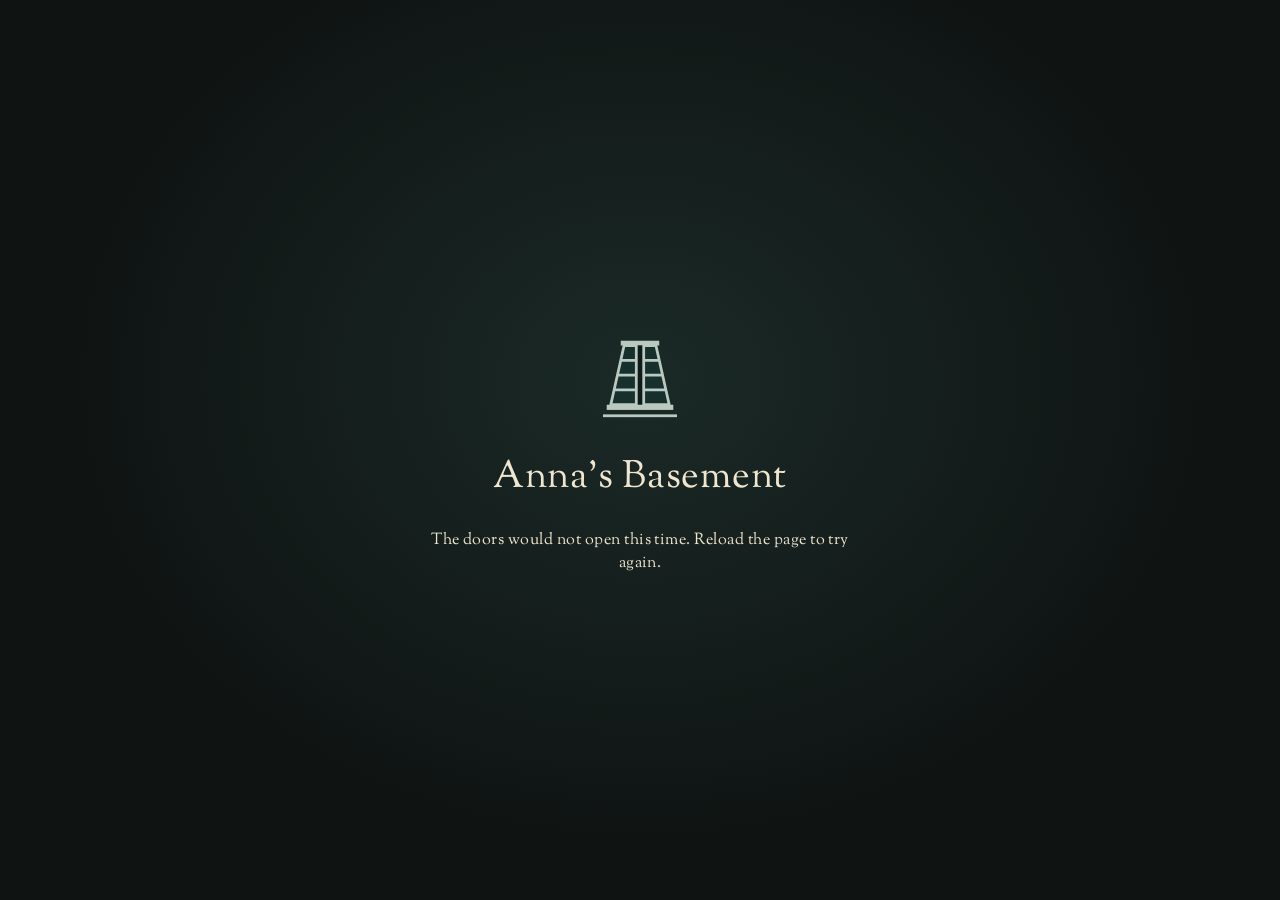
==== commit e07358dc: "Luna in the chapel, music, a plainer view from the air, and a round of fixes - Staff: Luna, a luna m" ====
--- a/site/index.html
+++ b/site/index.html
@@ -48,6 +48,7 @@
 <link rel="modulepreload" href="src/engine/load.js">
 <link rel="modulepreload" href="src/flame.js">
 <link rel="modulepreload" href="src/furnish.js">
+<link rel="modulepreload" href="src/furnish/pool_chapel_fx.js">
 <link rel="modulepreload" href="src/grounds/cards.js">
 <link rel="modulepreload" href="src/grounds/grounds_court.js">
 <link rel="modulepreload" href="src/grounds/grounds_edges.js">
@@ -55,15 +56,19 @@
 <link rel="modulepreload" href="src/grounds/grounds_meadow.js">
 <link rel="modulepreload" href="src/grounds/paint.js">
 <link rel="modulepreload" href="src/grounds/tools.js">
+<link rel="modulepreload" href="src/kit/firewood.js">
 <link rel="modulepreload" href="src/shuffle.js">
 <link rel="modulepreload" href="vendor/three/addons/geometries/RoundedBoxGeometry.js">
 <link rel="modulepreload" href="vendor/three/addons/loaders/GLTFLoader.js">
 <link rel="modulepreload" href="vendor/three/addons/objects/Sky.js">
 <link rel="modulepreload" href="vendor/three/addons/utils/BufferGeometryUtils.js">
 <link rel="modulepreload" href="src/boards.js">
+<link rel="modulepreload" href="src/buildings/cliff-walks.js">
 <link rel="modulepreload" href="src/buildings/spanya.js">
 <link rel="modulepreload" href="src/faculty/roster.js">
 <link rel="modulepreload" href="src/furnish/index.js">
+<link rel="modulepreload" href="src/furnish/pool_chapel_glass.js">
+<link rel="modulepreload" href="src/furnish/pool_chapel_glass2.js">
 <link rel="modulepreload" href="src/grounds/flora.js">
 <link rel="modulepreload" href="src/grounds/ground.js">
 <link rel="modulepreload" href="src/grounds/grounds_cave_forms.js">
@@ -73,6 +78,7 @@
 <link rel="modulepreload" href="src/record.js">
 <link rel="modulepreload" href="vendor/three/addons/utils/BufferGeometryUtils.js">
 <link rel="modulepreload" href="src/books/shelves.js">
+<link rel="modulepreload" href="src/buildings/carved-rock.js">
 <link rel="modulepreload" href="src/kit/bath.js">
 <link rel="modulepreload" href="src/kit/light.js">
 <link rel="modulepreload" href="src/kit/mats.js">
@@ -92,7 +98,7 @@
   <defs>
     <symbol id="doors" viewBox="0 0 40 56">
       <rect x="9.6" y="8.4" width="20.8" height="2.6" fill="currentColor"/>
-      <path d="M11.4 11H18V43H4.2Z M22 11H28.6L35.8 43H22Z" fill="currentColor" fill-opacity=".42"/>
+      <path d="M11.4 11H18V43H4.2Z M22 11H28.6L35.8 43H22Z" fill="currentColor" style="fill-opacity: var(--leaf, .42)"/>
       <path class="glass" d="M18 11h4v32h-4Z" style="fill: var(--glass, #e2a647)"/>
       <path d="M11.4 11H18V43H4.2Z M22 11H28.6L35.8 43H22Z M9.6 19H18 M7.8 27H18 M6 35H18 M22 19H30.4 M22 27H32.2 M22 35H34" fill="none" stroke="currentColor" stroke-width="1.5" stroke-linejoin="round"/>
       <rect x="2" y="43" width="36" height="2.8" fill="currentColor"/>
@@ -110,18 +116,28 @@
      page is busy building. -->
 <div id="loading" role="status" aria-live="polite">
   <div class="threshold">
-    <div class="doors" aria-hidden="true">
-      <i class="day"></i>
-      <span class="leaf l"><i></i></span><span class="leaf r"><i></i></span>
-      <i class="bloom"></i><i class="flare"></i><i class="fall"></i>
-    </div>
+    <!-- the cellar doors in silhouette, as the house's lantern and the town's shopfront: the two leaves fill with light from the sill up -->
+    <svg class="lamp" viewBox="0 0 40 56" aria-hidden="true">
+      <defs><clipPath id="glassClip"><path d="M11.4 11H18V43H4.2Z M22 11H28.6L35.8 43H22Z"/></clipPath>
+        <linearGradient id="glassGrad" x1="0" y1="1" x2="0" y2="0"><stop offset="0" stop-color="#3f9c8c"/><stop offset="1" stop-color="#bff0e2"/></linearGradient></defs>
+      <path d="M11.4 11H18V43H4.2Z M22 11H28.6L35.8 43H22Z" fill="#17302d"/>
+      <rect id="glassFill" clip-path="url(#glassClip)" x="4" y="43" width="32" height="0" fill="url(#glassGrad)" data-foot="43" data-rise="32"/>
+      <use href="#doors" style="--glass: #0d1b19; --leaf: 0"/>
+    </svg>
     <p class="name">Anna’s Basement</p>
     <svg class="rule" viewBox="0 0 240 12" aria-hidden="true">
       <path class="track" d="M2 9H96c5 0 5-5 10-5h28c5 0 5 5 10 5H238" pathLength="100"/>
       <path id="ruleFill" class="fill" d="M2 9H96c5 0 5-5 10-5h28c5 0 5 5 10 5H238" pathLength="100"/>
     </svg>
     <p id="loadCount" class="count">Opening the cellar doors</p>
-    <svg class="drivers" viewBox="0 0 10 10" aria-hidden="true"><rect id="glassFill" x="0" y="10" width="10" height="0" data-foot="10" data-rise="10"/></svg>
+    <div class="lines" aria-hidden="true">
+      <span style="--i:0">Cosima is checking the ledger. Twice. With a level.</span>
+      <span style="--i:1">Terry is folding the towels in thirds.</span>
+      <span style="--i:2">Pasha is throwing water on the stones.</span>
+      <span style="--i:3">Saz is polishing a glass that was already clean.</span>
+      <span style="--i:4">Hush is warming the teapot, and saying nothing.</span>
+      <span style="--i:5">Ding is listening for a bell.</span>
+    </div>
   </div>
 </div>
 
--- a/site/src/ui.css
+++ b/site/src/ui.css
@@ -58,53 +58,26 @@
 /* The frame is the house's; the drawing and the one colour are this place's own: you are a few steps down the stair
    under the shut cellar doors, and the daylight between the leaves widens while the place is put together (by CSS
    alone, on the compositor, since ui.js comes last). #glassFill is kept for ui.js and stage.js and draws nothing. */
-#loading { --glow: #ffd9a0; --glow-rgb: 255, 217, 160;
+#loading { --glow: #7fd0bd; --glow-rgb: 127, 208, 189;
   position: fixed; inset: 0; z-index: 50; display: grid; place-items: center; padding: 24px; overflow: hidden;
-  background: radial-gradient(ellipse at 50% 42%, #241a13 0%, #120e0b 62%); transition: opacity .9s ease; }
+  background: radial-gradient(ellipse at 50% 42%, #1b2a27 0%, #0f1413 62%); transition: opacity .9s ease; }
 #loading.gone { opacity: 0; pointer-events: none; }
 #loading .drivers { position: absolute; width: 0; height: 0; overflow: hidden; }
 .threshold { display: flex; flex-direction: column; align-items: center; text-align: center; width: min(420px, 100%); }
-.doors { position: relative; width: min(176px, 46vw); aspect-ratio: 1.3; margin-bottom: 8px; }
-/* the steel frame the leaves close onto */
-.doors::before { content: ''; position: absolute; inset: -5px -9px -7px; z-index: 0;
-  clip-path: polygon(14% 0, 86% 0, 100% 100%, 0 100%); background: linear-gradient(#2c2824, #1a1714); }
-.doors .day { position: absolute; z-index: 1; left: 50%; top: 0; bottom: 0; width: 26px; margin-left: -13px;
-  background: linear-gradient(90deg, transparent, #ffe2ad 30%, #fff1d6 45% 55%, #ffe2ad 70%, transparent); }
-.doors .leaf { position: absolute; z-index: 2; top: 0; bottom: 0; width: 50%; }
-.doors .leaf.l { right: 50%; animation: creep-l 10s cubic-bezier(.12, .7, .3, 1) .2s both; }
-.doors .leaf.r { left: 50%; animation: creep-r 10s cubic-bezier(.12, .7, .3, 1) .2s both; }
-.doors .leaf i { position: absolute; inset: 0; transition: transform .7s cubic-bezier(.3, 0, .2, 1);
-  /* the underside of a steel leaf: plate, three stiffening angles, and the light catching the edge by the seam */
-  background:
-    linear-gradient(var(--edge), rgba(255, 214, 160, .2), transparent 9%),
-    repeating-linear-gradient(180deg, transparent 0 calc(25% - 3px), rgba(255, 240, 220, .07) calc(25% - 3px) calc(25% - 2px), rgba(0, 0, 0, .35) calc(25% - 2px) 25%),
-    linear-gradient(#36312c, #24201c 60%, #1c1916); }
-.doors .leaf.l i { --edge: 270deg; clip-path: polygon(28% 0, 100% 0, 100% 100%, 0 100%); }
-.doors .leaf.r i { --edge: 90deg; clip-path: polygon(0 0, 72% 0, 100% 100%, 0 100%); }
-@keyframes creep-l { from { transform: translateX(.5px); } to { transform: translateX(-2.5px); } }
-@keyframes creep-r { from { transform: translateX(-.5px); } to { transform: translateX(2.5px); } }
-/* the light the seam lets fall on the steps below, and the steps themselves */
-.doors .fall { position: absolute; z-index: 3; left: 50%; top: 100%; width: 150%; height: 120px; margin-left: -75%; pointer-events: none;
-  background: radial-gradient(ellipse 30% 100% at 50% 0, rgba(255, 204, 140, .2), transparent 70%),
-              linear-gradient(90deg, transparent 28%, rgba(255, 214, 160, .3) 50%, transparent 72%) 50% 24px / 64% 1px no-repeat,
-              linear-gradient(90deg, transparent 22%, rgba(255, 214, 160, .2) 50%, transparent 78%) 50% 52px / 82% 1px no-repeat,
-              linear-gradient(90deg, transparent 16%, rgba(255, 214, 160, .12) 50%, transparent 84%) 50% 86px / 100% 1px no-repeat;
-  opacity: .25; animation: brighten 10s cubic-bezier(.12, .7, .3, 1) .2s both; }
-.doors .bloom { position: absolute; z-index: 3; left: 50%; top: -30%; width: 120px; height: 160%; margin-left: -60px; pointer-events: none;
-  background: radial-gradient(ellipse 18% 50% at 50% 50%, rgba(255, 226, 180, .32), transparent 80%); opacity: .3; animation: brighten 10s cubic-bezier(.12, .7, .3, 1) .2s both; }
-@keyframes brighten { to { opacity: .75; } }
-.doors .flare { position: absolute; z-index: 3; left: 50%; top: -40%; width: 340px; height: 180%; margin-left: -170px; pointer-events: none; opacity: 0;
-  background: radial-gradient(ellipse 30% 50% at 50% 50%, rgba(255, 230, 190, .5), rgba(255, 190, 110, .12) 55%, transparent 80%); transition: opacity .8s ease; }
-#loading.lit .leaf.l i { transform: translateX(-7px); }
-#loading.lit .leaf.r i { transform: translateX(7px); }
-#loading.lit .flare { opacity: 1; }
+/* the cellar doors in silhouette (index.html): the house's lantern and the town's shopfront, in this place's own
+   colour, the green of the pool. The leaves fill with light from the sill up; lit, the whole mark glows. */
+.threshold .lamp { width: 74px; height: 104px; color: #b9c9bf; filter: drop-shadow(0 0 0 rgba(127, 208, 189, 0)); transition: filter .6s ease; }
+#loading.lit .lamp { filter: drop-shadow(0 0 18px rgba(127, 208, 189, .6)); }
+.threshold .lines { position: relative; height: 3.2em; width: 100%; margin-top: 22px; font-style: italic; font-size: 17px; line-height: 1.45; color: rgba(240, 229, 207, .82); }
+.threshold .lines span { position: absolute; inset: 0; opacity: 0; animation: line 30s linear infinite; animation-delay: calc(var(--i) * 5s - .2s); }
+@keyframes line { 0% { opacity: 0; } 2.5% { opacity: 1; } 14% { opacity: 1; } 16.6% { opacity: 0; } 100% { opacity: 0; } }
 .threshold .name { margin: 22px 0 14px; font-size: clamp(28px, 6vw, 38px); letter-spacing: .02em; color: var(--paper); }
 .threshold .rule { width: 220px; height: 11px; overflow: visible; }
 .threshold .rule path { fill: none; stroke-width: 1.2; }
 .threshold .rule .track { stroke: rgba(240, 229, 207, .14); }
 .threshold .rule .fill { stroke: var(--glow); stroke-width: 1.8; stroke-dasharray: 100 100; stroke-dashoffset: 100; transition: stroke-dashoffset .6s ease; }
-.threshold .count { margin: 18px 0 0; font-size: 13.5px; letter-spacing: .03em; color: rgba(240, 229, 207, .5); min-height: 1.4em; }
-#loading.failed .rule, #loading.failed .doors .day, #loading.failed .bloom, #loading.failed .fall { opacity: 0; animation: none; }
+.threshold .count { margin: 10px 0 0; font-size: 13.5px; letter-spacing: .03em; color: rgba(240, 229, 207, .5); min-height: 1.4em; }
+#loading.failed .lines, #loading.failed .rule { display: none; }
 #loading.failed .count { color: var(--paper); font-size: 16px; }
 
 /* ---- The invitation (welcome) ------------------------------------------------- */
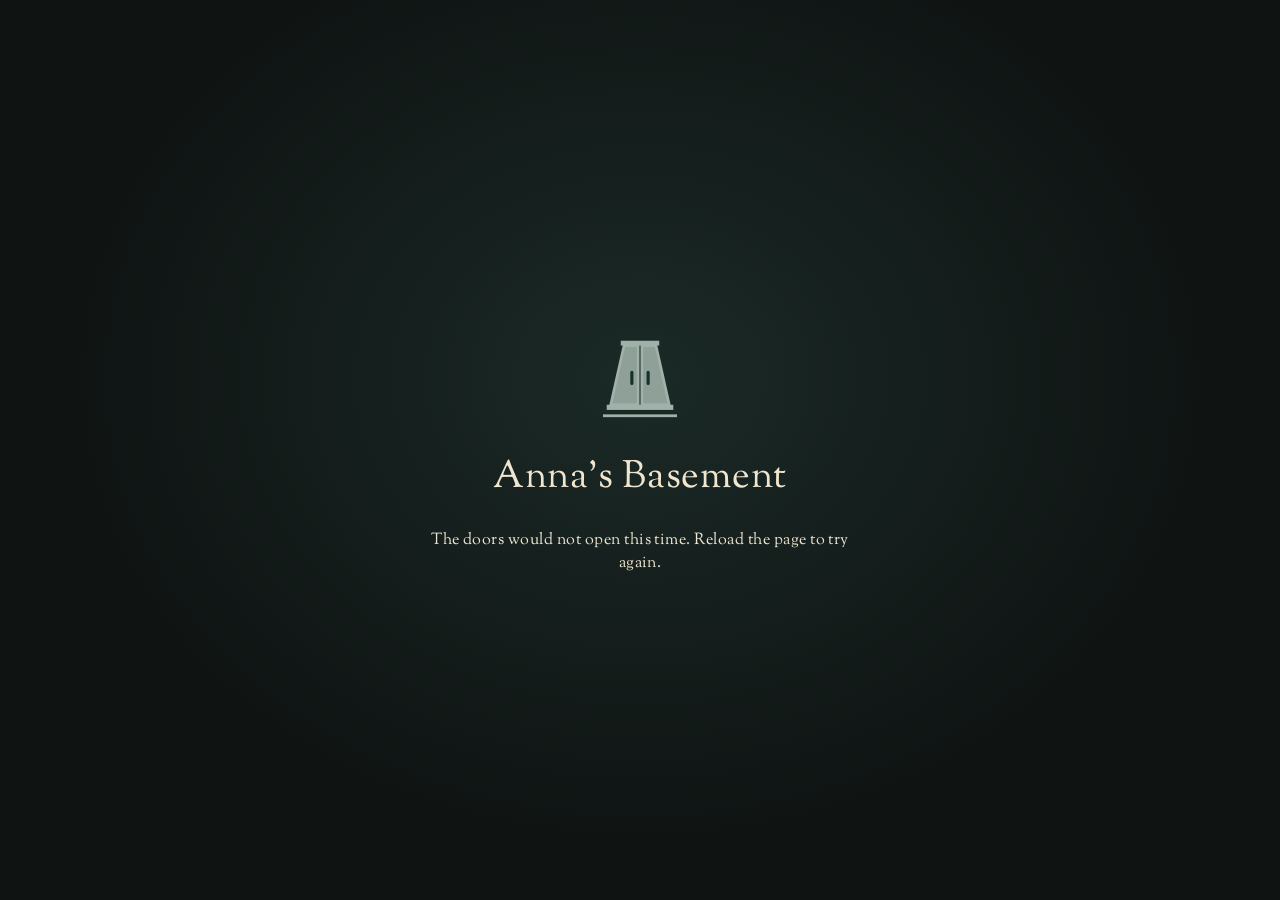
==== commit 35814967: "A wall of record sleeves, a tidier bar and tables, and the cellar doors close behind you - The Liste" ====
--- a/site/index.html
+++ b/site/index.html
@@ -97,10 +97,12 @@
 <svg width="0" height="0" style="position:absolute" aria-hidden="true" focusable="false">
   <defs>
     <symbol id="doors" viewBox="0 0 40 56">
+      <!-- the cellar doors, shut: a head rail, two plain leaves with a handle each, the meeting crack between them, a sill -->
       <rect x="9.6" y="8.4" width="20.8" height="2.6" fill="currentColor"/>
-      <path d="M11.4 11H18V43H4.2Z M22 11H28.6L35.8 43H22Z" fill="currentColor" style="fill-opacity: var(--leaf, .42)"/>
-      <path class="glass" d="M18 11h4v32h-4Z" style="fill: var(--glass, #e2a647)"/>
-      <path d="M11.4 11H18V43H4.2Z M22 11H28.6L35.8 43H22Z M9.6 19H18 M7.8 27H18 M6 35H18 M22 19H30.4 M22 27H32.2 M22 35H34" fill="none" stroke="currentColor" stroke-width="1.5" stroke-linejoin="round"/>
+      <path d="M11.4 11H19V43H4.2Z M21 11H28.6L35.8 43H21Z" fill="currentColor" style="fill-opacity: var(--leaf, .42)"/>
+      <path class="glass" d="M19 11h2v32h-2Z" style="fill: var(--glass, #e2a647)"/>
+      <path d="M11.4 11H19V43H4.2Z M21 11H28.6L35.8 43H21Z" fill="none" stroke="currentColor" stroke-width="1.5" stroke-linejoin="round"/>
+      <path d="M15.6 25.5v6 M24.4 25.5v6" fill="none" stroke="var(--handle, currentColor)" stroke-width="1.7" stroke-linecap="round"/>
       <rect x="2" y="43" width="36" height="2.8" fill="currentColor"/>
       <rect x="0" y="48.2" width="40" height="1.5" fill="currentColor"/>
     </symbol>
@@ -118,11 +120,12 @@
   <div class="threshold">
     <!-- the cellar doors in silhouette, as the house's lantern and the town's shopfront: the two leaves fill with light from the sill up -->
     <svg class="lamp" viewBox="0 0 40 56" aria-hidden="true">
-      <defs><clipPath id="glassClip"><path d="M11.4 11H18V43H4.2Z M22 11H28.6L35.8 43H22Z"/></clipPath>
-        <linearGradient id="glassGrad" x1="0" y1="1" x2="0" y2="0"><stop offset="0" stop-color="#3f9c8c"/><stop offset="1" stop-color="#bff0e2"/></linearGradient></defs>
-      <path d="M11.4 11H18V43H4.2Z M22 11H28.6L35.8 43H22Z" fill="#17302d"/>
-      <rect id="glassFill" clip-path="url(#glassClip)" x="4" y="43" width="32" height="0" fill="url(#glassGrad)" data-foot="43" data-rise="32"/>
-      <use href="#doors" style="--glass: #0d1b19; --leaf: 0"/>
+      <!-- the light comes up the crack where the two leaves meet, from the sill; lit, the whole mark glows -->
+      <defs><clipPath id="glassClip"><path d="M18.4 11h3.2v32h-3.2Z"/></clipPath>
+        <linearGradient id="glassGrad" x1="0" y1="1" x2="0" y2="0"><stop offset="0" stop-color="#6fd0bb"/><stop offset="1" stop-color="#e6fff6"/></linearGradient></defs>
+      <path d="M18.4 11h3.2v32h-3.2Z" fill="#0a1513"/>
+      <rect id="glassFill" clip-path="url(#glassClip)" x="18" y="43" width="4" height="0" fill="url(#glassGrad)" data-foot="43" data-rise="32"/>
+      <use href="#doors" style="--glass: transparent; --leaf: .88; --handle: #16302c"/>
     </svg>
     <p class="name">Anna’s Basement</p>
     <svg class="rule" viewBox="0 0 240 12" aria-hidden="true">
--- a/site/src/ui.css
+++ b/site/src/ui.css
@@ -66,7 +66,8 @@
 .threshold { display: flex; flex-direction: column; align-items: center; text-align: center; width: min(420px, 100%); }
 /* the cellar doors in silhouette (index.html): the house's lantern and the town's shopfront, in this place's own
    colour, the green of the pool. The leaves fill with light from the sill up; lit, the whole mark glows. */
-.threshold .lamp { width: 74px; height: 104px; color: #b9c9bf; filter: drop-shadow(0 0 0 rgba(127, 208, 189, 0)); transition: filter .6s ease; }
+.threshold .lamp { width: 74px; height: 104px; color: #9fb1a8; filter: drop-shadow(0 0 0 rgba(127, 208, 189, 0)); transition: filter .6s ease; }
+.threshold .lamp #glassFill { filter: drop-shadow(0 0 2.5px rgba(160, 240, 220, .95)); }
 #loading.lit .lamp { filter: drop-shadow(0 0 18px rgba(127, 208, 189, .6)); }
 .threshold .lines { position: relative; height: 3.2em; width: 100%; margin-top: 22px; font-style: italic; font-size: 17px; line-height: 1.45; color: rgba(240, 229, 207, .82); }
 .threshold .lines span { position: absolute; inset: 0; opacity: 0; animation: line 30s linear infinite; animation-delay: calc(var(--i) * 5s - .2s); }
